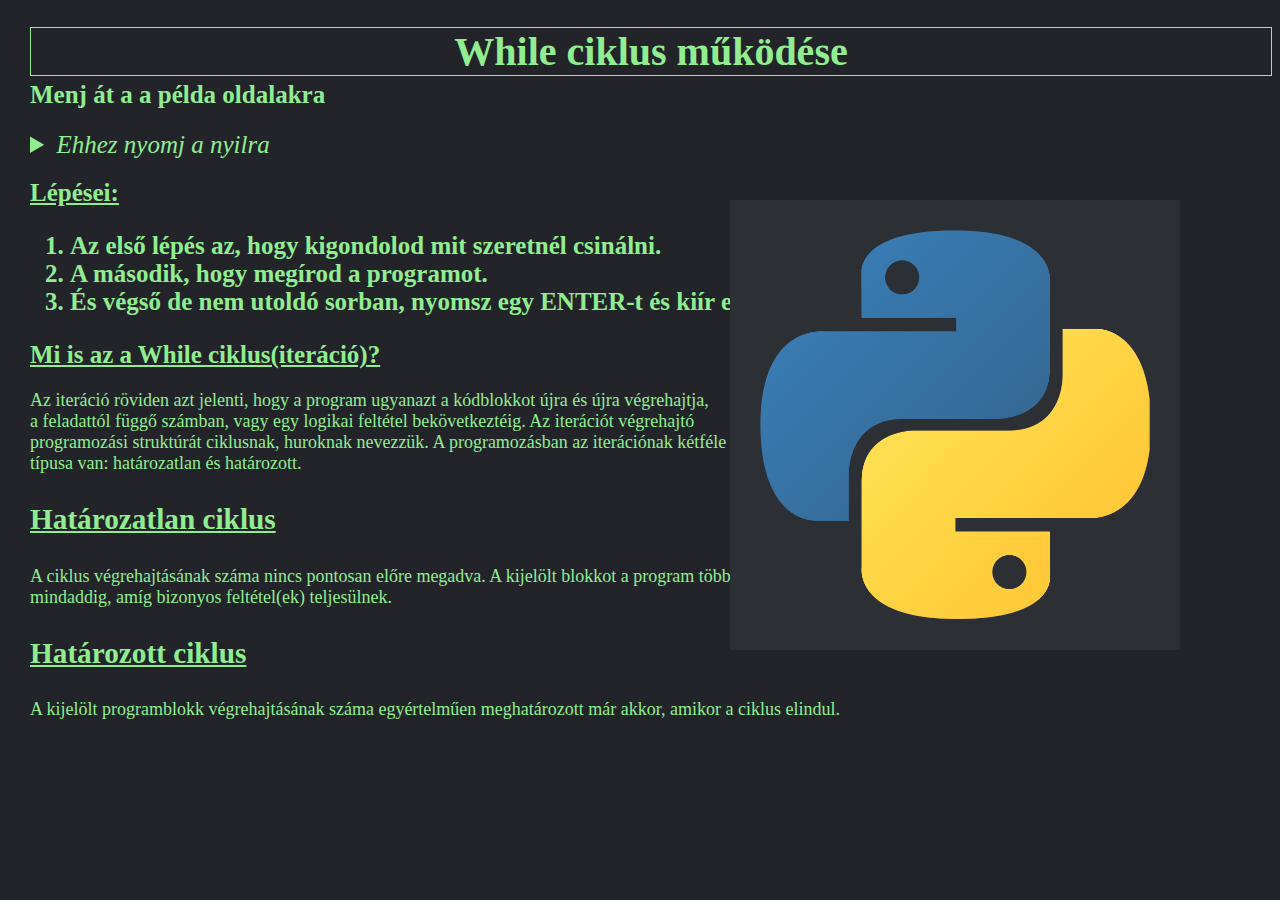
==== index.html @ 688c896a "formazas" ====
<!DOCTYPE html>
<html lang="hu">
      <head>
    <meta charset="UTF-8">
    <meta http-equiv="X-UA-Compatible" content="IE=edge">
    <meta name="viewport" content="width=device-width, initial-scale=1.0">
    <link rel="stylesheet" type="text/css" href="index.css">
    <title>While ciklus</title>
    <link rel="ikon" href="ikon.png" type="image/x-icon">
</head>
<body>
    <div class="jumbotron text-center">
    <h1> While ciklus működése</h1>
    <br>
    <h2 class="h2">Menj át a a példa oldalakra</h2>
    </div>
    <div class="container">
        <div class="col">
            <div class="col-sm-6">
            <details class="custom-select" id="pos">
            <summary class="radios">
                <i>Ehhez nyomj a nyilra</i>
            </summary>
            <ul>
                <p class="kulonl">Példák:</p><br>
                <li>
                    <label><a href="pelda.html" target="blank" style="text-decoration:none;color:lightgreen;">While ciklus elejére végződő példa</a></label>
                </li>
                <li>
                    <label><a href="pelda2.html" target="blank" style="text-decoration:none;color:lightgreen;">While ciklus végére végzőző pédla</a></label>
                </li>
            </ul>
        </details>
        <img id="ikon" class="ikon" src="ikon.png">
            </div>
        </div>
    <div class="col">
        <div class="col-sm-6">
        <h2><u>Lépései:</u></h2>
        <ol>
            <li>Az első lépés az, hogy kigondolod mit szeretnél csinálni.</li>
            <li>A második, hogy megírod a programot.</li>
            <li>És végső de nem utoldó sorban, nyomsz egy ENTER-t és kiír egy eredményt</li>
        </ol>
    
        <h2><u>Mi is az a While ciklus(iteráció)?</u></h2>

        <p class="bekezdes">Az iteráció röviden azt jelenti, hogy a program ugyanazt a kódblokkot újra és újra végrehajtja,<br>
                            a feladattól függő számban, vagy egy logikai feltétel bekövetkeztéig. Az iterációt végrehajtó <br>
                            programozási struktúrát ciklusnak, huroknak nevezzük. A programozásban az iterációnak kétféle <br>
                            típusa van: határozatlan és határozott.</p>

            <h3><u>Határozatlan ciklus</u></h3>
            <p class="bekezdes">A ciklus végrehajtásának száma nincs pontosan előre megadva. A kijelölt blokkot a program többször végrehajtja,<br>
                                mindaddig, amíg bizonyos feltétel(ek) teljesülnek.</p>

            <h3><u>Határozott ciklus</u></h3>
            <p class="bekezdes">A kijelölt programblokk végrehajtásának száma egyértelműen meghatározott már akkor, amikor a ciklus elindul.</p>     

        <!-- <p>Miután megírod a programot, a ciklus, konyhanyelven körforgás végigellenőrzi a feltételeket, amiket megadtál neki.</p><br> -->
            
        </div>
    </div>
</div>
    
</body>
</html>
---- index.css ----
body{
    margin-left:30px;
    color:lightgreen;
    background: #23242a;
    font-size:25px;
    text-align: justify;
}

h1{
    text-align:center;
    font-size:40px;
    border: 1px solid lightgreen;
}

h2{
    font-size:25px;
}

li{
    font-weight: bold;;
}
.h2{
    position: absolute;
    top:60px;
    left:30px;
}

.kulonl{
    position: absolute;
    left:55px;
    top:145px;
}

.bekezdes{
    font-size:18px;
}

.col-sm-6{
    text-align:justify;
}

.ikon{
    position:absolute;
    top:200px;
    right:100px;
}

#ikon{
    width:450px;
    height:450px;
}
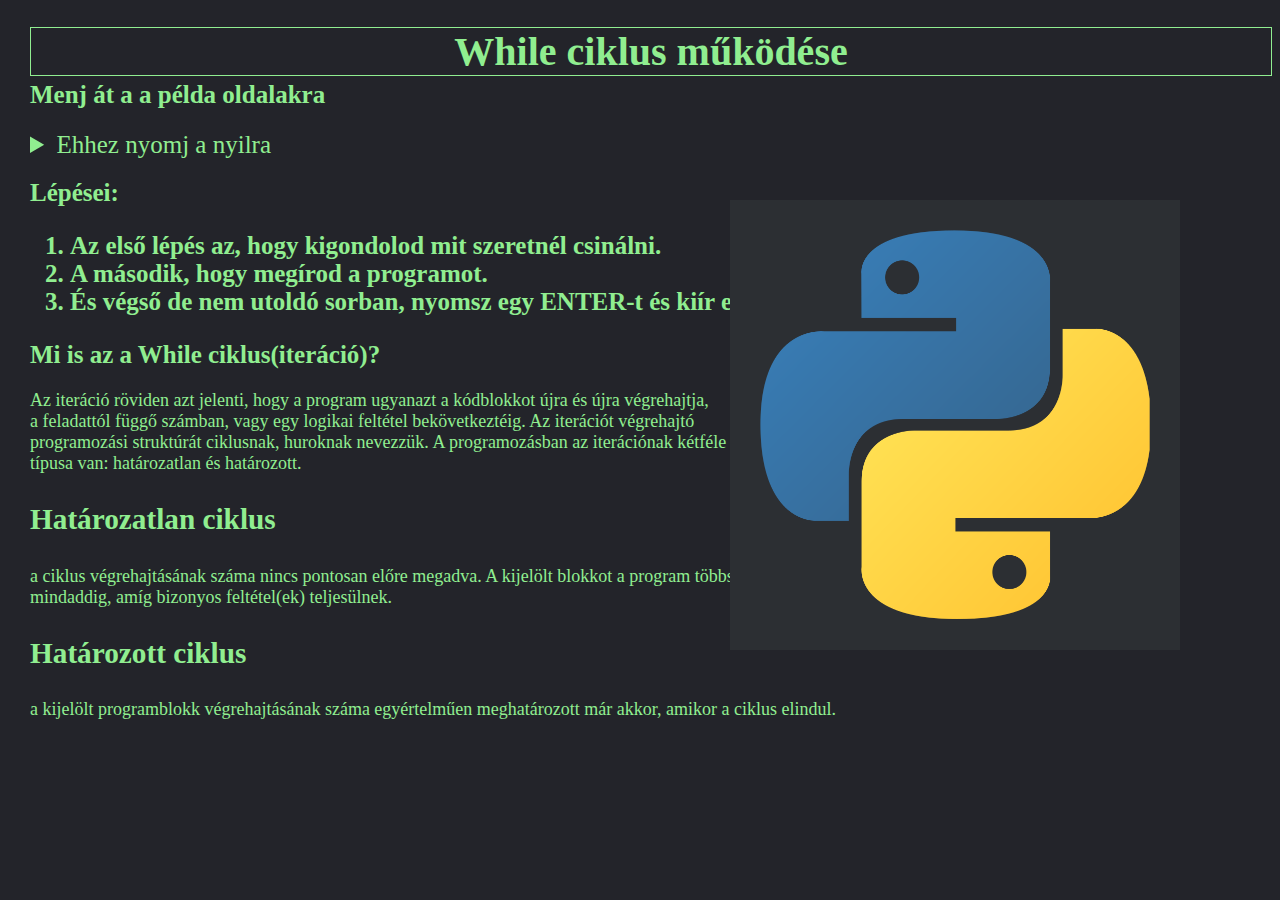
==== commit 2908397b: "szar" ====
--- a/index.html
+++ b/index.html
@@ -19,7 +19,7 @@
             <div class="col-sm-6">
             <details class="custom-select" id="pos">
             <summary class="radios">
-                <i>Ehhez nyomj a nyilra</i>
+                Ehhez nyomj a nyilra
             </summary>
             <ul>
                 <p class="kulonl">Példák:</p><br>
@@ -36,32 +36,33 @@
         </div>
     <div class="col">
         <div class="col-sm-6">
-        <h2><u>Lépései:</u></h2>
+        <h2>Lépései:</h2>
         <ol>
             <li>Az első lépés az, hogy kigondolod mit szeretnél csinálni.</li>
             <li>A második, hogy megírod a programot.</li>
             <li>És végső de nem utoldó sorban, nyomsz egy ENTER-t és kiír egy eredményt</li>
         </ol>
     
-        <h2><u>Mi is az a While ciklus(iteráció)?</u></h2>
+        <h2>Mi is az a While ciklus(iteráció)?</h2>
 
         <p class="bekezdes">Az iteráció röviden azt jelenti, hogy a program ugyanazt a kódblokkot újra és újra végrehajtja,<br>
                             a feladattól függő számban, vagy egy logikai feltétel bekövetkeztéig. Az iterációt végrehajtó <br>
                             programozási struktúrát ciklusnak, huroknak nevezzük. A programozásban az iterációnak kétféle <br>
                             típusa van: határozatlan és határozott.</p>
 
-            <h3><u>Határozatlan ciklus</u></h3>
-            <p class="bekezdes">A ciklus végrehajtásának száma nincs pontosan előre megadva. A kijelölt blokkot a program többször végrehajtja,<br>
+            <h3>Határozatlan ciklus</h3>
+            <p class="bekezdes">a ciklus végrehajtásának száma nincs pontosan előre megadva. A kijelölt blokkot a program többször végrehajtja,<br>
                                 mindaddig, amíg bizonyos feltétel(ek) teljesülnek.</p>
 
-            <h3><u>Határozott ciklus</u></h3>
-            <p class="bekezdes">A kijelölt programblokk végrehajtásának száma egyértelműen meghatározott már akkor, amikor a ciklus elindul.</p>     
+            <h3>Határozott ciklus</h3>
+            <p class="bekezdes">a kijelölt programblokk végrehajtásának száma egyértelműen meghatározott már akkor, amikor a ciklus elindul.</p>     
 
         <!-- <p>Miután megírod a programot, a ciklus, konyhanyelven körforgás végigellenőrzi a feltételeket, amiket megadtál neki.</p><br> -->
             
         </div>
     </div>
 </div>
+
     
 </body>
 </html>--- a/index.css
+++ b/index.css
@@ -48,4 +48,5 @@
 #ikon{
     width:450px;
     height:450px;
-}+}
+
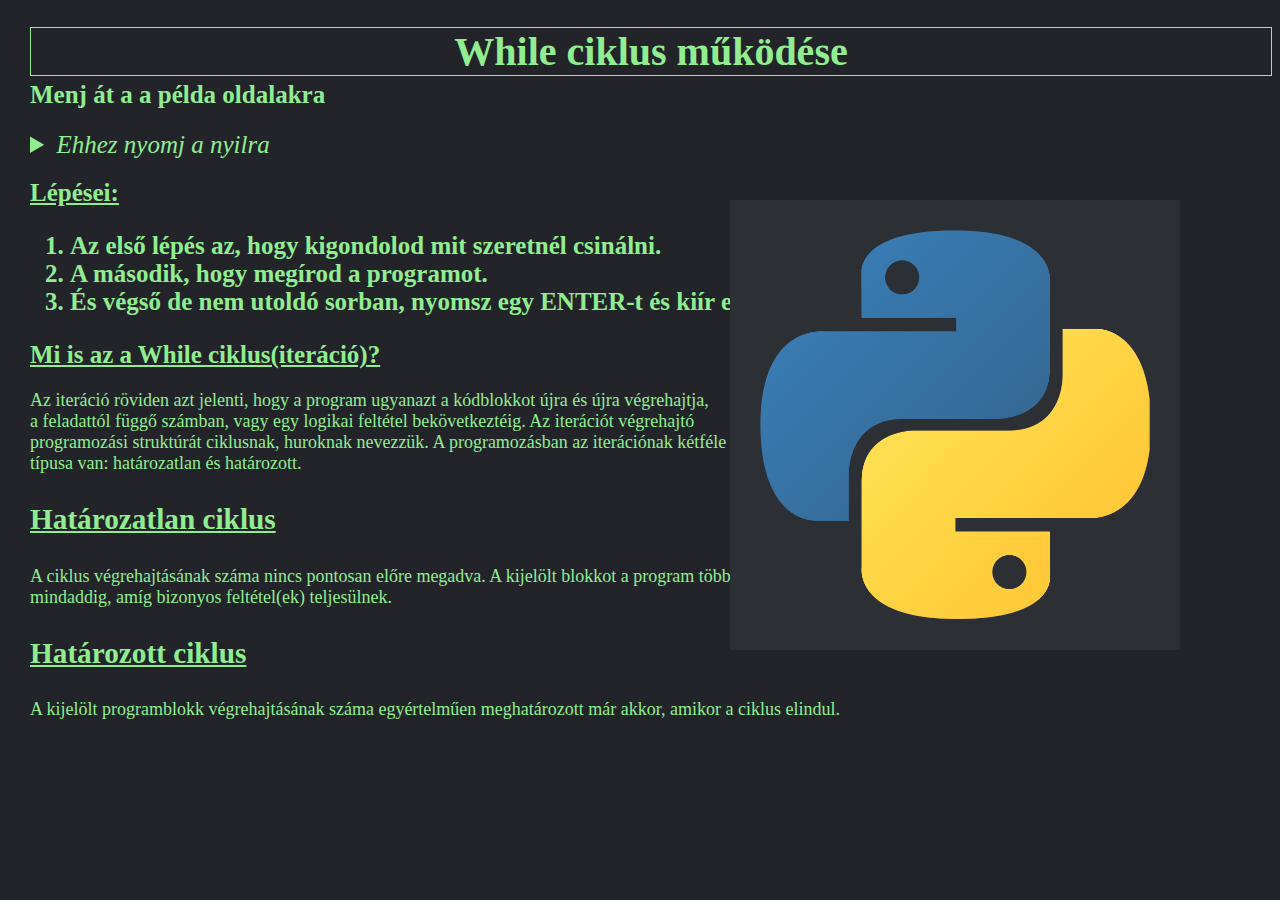
==== commit ceacdb6c: "Merge branch 'master' of https://github.com/DomBalint17/Projekt3" ====
--- a/index.html
+++ b/index.html
@@ -19,7 +19,7 @@
             <div class="col-sm-6">
             <details class="custom-select" id="pos">
             <summary class="radios">
-                Ehhez nyomj a nyilra
+                <i>Ehhez nyomj a nyilra</i>
             </summary>
             <ul>
                 <p class="kulonl">Példák:</p><br>
@@ -36,26 +36,26 @@
         </div>
     <div class="col">
         <div class="col-sm-6">
-        <h2>Lépései:</h2>
+        <h2><u>Lépései:</u></h2>
         <ol>
             <li>Az első lépés az, hogy kigondolod mit szeretnél csinálni.</li>
             <li>A második, hogy megírod a programot.</li>
             <li>És végső de nem utoldó sorban, nyomsz egy ENTER-t és kiír egy eredményt</li>
         </ol>
     
-        <h2>Mi is az a While ciklus(iteráció)?</h2>
+        <h2><u>Mi is az a While ciklus(iteráció)?</u></h2>
 
         <p class="bekezdes">Az iteráció röviden azt jelenti, hogy a program ugyanazt a kódblokkot újra és újra végrehajtja,<br>
                             a feladattól függő számban, vagy egy logikai feltétel bekövetkeztéig. Az iterációt végrehajtó <br>
                             programozási struktúrát ciklusnak, huroknak nevezzük. A programozásban az iterációnak kétféle <br>
                             típusa van: határozatlan és határozott.</p>
 
-            <h3>Határozatlan ciklus</h3>
-            <p class="bekezdes">a ciklus végrehajtásának száma nincs pontosan előre megadva. A kijelölt blokkot a program többször végrehajtja,<br>
+            <h3><u>Határozatlan ciklus</u></h3>
+            <p class="bekezdes">A ciklus végrehajtásának száma nincs pontosan előre megadva. A kijelölt blokkot a program többször végrehajtja,<br>
                                 mindaddig, amíg bizonyos feltétel(ek) teljesülnek.</p>
 
-            <h3>Határozott ciklus</h3>
-            <p class="bekezdes">a kijelölt programblokk végrehajtásának száma egyértelműen meghatározott már akkor, amikor a ciklus elindul.</p>     
+            <h3><u>Határozott ciklus</u></h3>
+            <p class="bekezdes">A kijelölt programblokk végrehajtásának száma egyértelműen meghatározott már akkor, amikor a ciklus elindul.</p>     
 
         <!-- <p>Miután megírod a programot, a ciklus, konyhanyelven körforgás végigellenőrzi a feltételeket, amiket megadtál neki.</p><br> -->
             
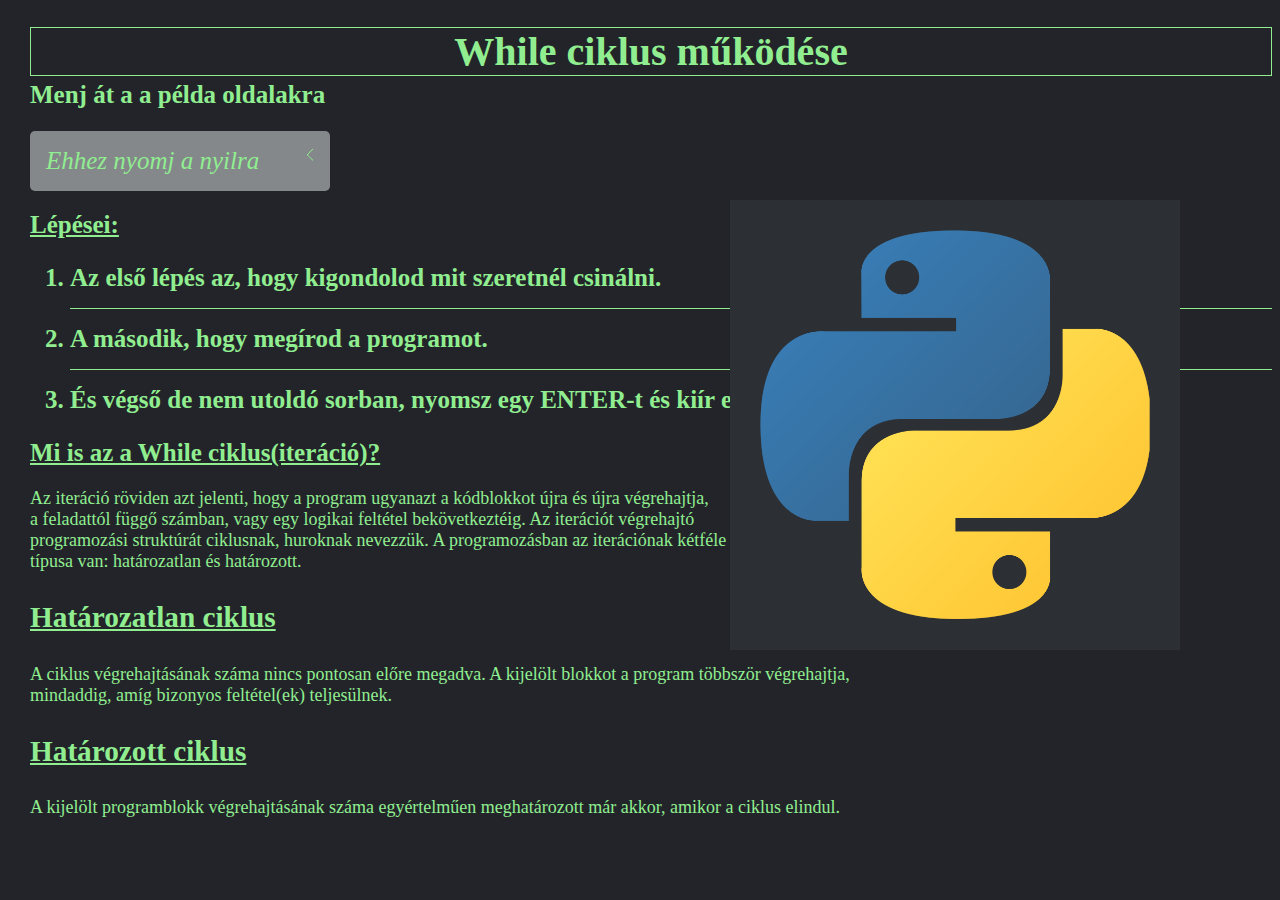
==== commit f2038dfd: "kesz" ====
--- a/index.html
+++ b/index.html
@@ -6,7 +6,7 @@
     <meta name="viewport" content="width=device-width, initial-scale=1.0">
     <link rel="stylesheet" type="text/css" href="index.css">
     <title>While ciklus</title>
-    <link rel="ikon" href="ikon.png" type="image/x-icon">
+    <link rel="icon" href="ikon.png" type="image/x-icon">
 </head>
 <body>
     <div class="jumbotron text-center">
@@ -22,12 +22,12 @@
                 <i>Ehhez nyomj a nyilra</i>
             </summary>
             <ul>
-                <p class="kulonl">Példák:</p><br>
+                
                 <li>
-                    <label><a href="pelda.html" target="blank" style="text-decoration:none;color:lightgreen;">While ciklus elejére végződő példa</a></label>
+                    <label><a href="pelda.html" style="text-decoration:none;color:lightgreen;">Példa1</a></label>
                 </li>
                 <li>
-                    <label><a href="pelda2.html" target="blank" style="text-decoration:none;color:lightgreen;">While ciklus végére végzőző pédla</a></label>
+                    <label><a href="pelda2.html" style="text-decoration:none;color:lightgreen;">Példa2</a></label>
                 </li>
             </ul>
         </details>
--- a/index.css
+++ b/index.css
@@ -50,3 +50,94 @@
     height:450px;
 }
 
+details {
+    float:bottom;
+    position:relative;
+    width:300px;
+    margin-right: 1rem;
+}
+
+details[open] {
+    z-index:1;
+}
+
+summary {
+    padding: 1rem;
+    cursor:pointer;
+    border-radius:5px;
+    background-color:rgb(132, 136, 138);
+    list-style:none;
+}
+
+summary::-webkit-details-marker{
+    display:none;
+}
+
+details[open] summary:before{
+    content:'';
+    display: block;
+    width:100vw;
+    background:transparent;
+    position: fixed;
+    top:0;
+    left:0;
+}
+
+summary:after{
+    content:'';
+    display: inline-block;
+    float:right;
+    width:.5rem;
+    height:.5rem;
+    border-bottom: 1px solid lightgreen;
+    border-left: 1px solid lightgreen;
+    border-bottom-left-radius: 2px;
+    transform:rotate(45deg)translate(50%, 0%);
+    transform-origin: center center;
+    transition: transform ease-in-out 100ms;
+}
+
+summary:focus{
+    outline:none;
+}
+
+details[open] summary:after{
+    transform: rotate(-45deg) translate(0%, 0%);
+}
+
+ul{
+    width:100%;
+    background:rgb(132,136,138);
+    position:absolute;
+    top:calc(100% + .5rem);
+    left:0;
+    padding: 1rem;
+    margin: 0;
+    box-sizing: border-box;
+    border-radius: 5px;
+    max-height:200px;
+    overflow-y: auto;
+}
+
+li{
+    margin: 0;
+    padding: 1rem 0;
+    border-bottom: 1px solid lightgreen;
+}
+
+li:first-child{
+    padding-top: 0;
+}
+
+li:last-child{
+    padding-bottom: 0;
+    border-bottom: none;
+}
+
+summary.radios{
+    counter-reset: radios;
+}
+
+summary.radios:before{
+    content:var(--selection);
+}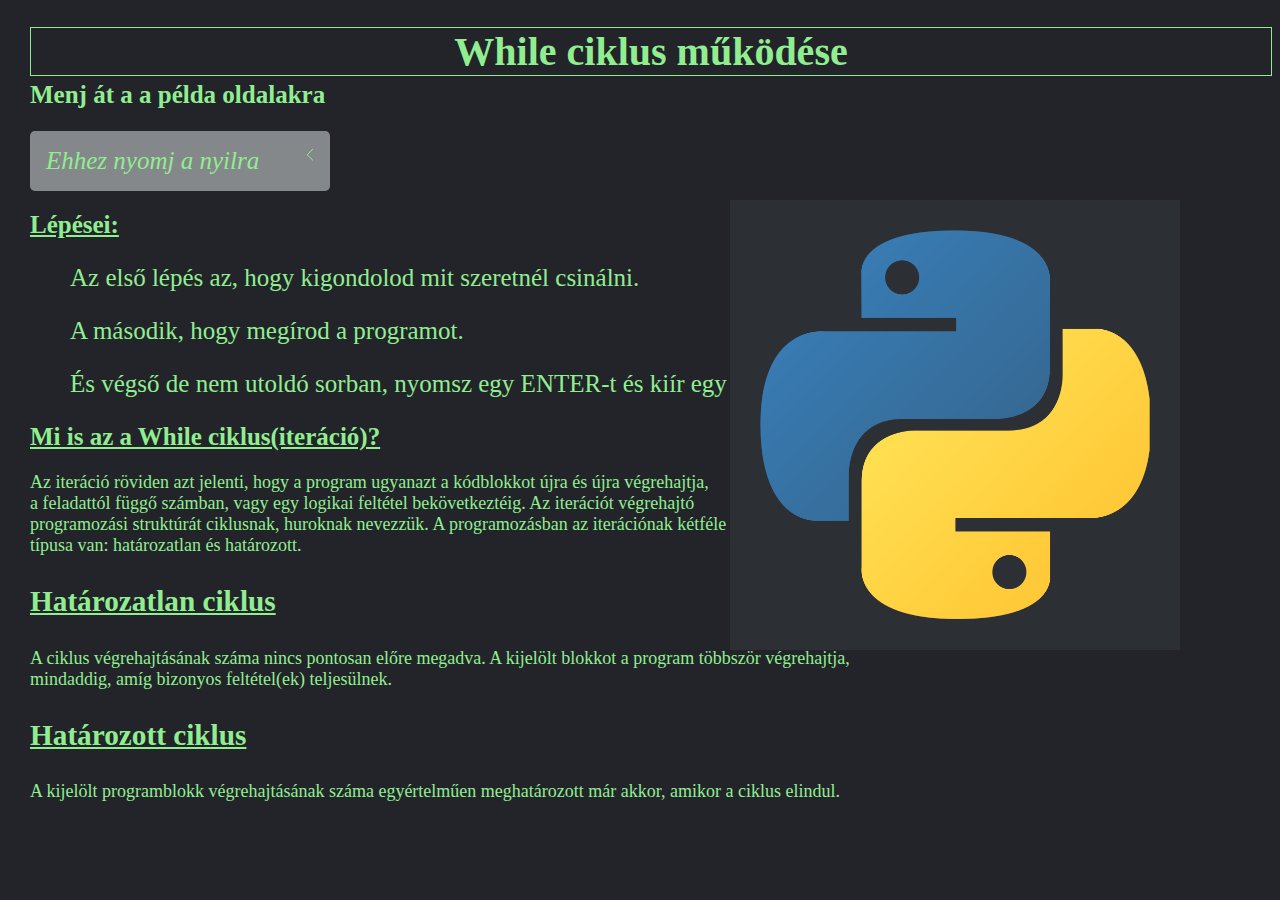
==== commit 9c59f6cd: "kesz" ====
--- a/index.html
+++ b/index.html
@@ -38,9 +38,9 @@
         <div class="col-sm-6">
         <h2><u>Lépései:</u></h2>
         <ol>
-            <li>Az első lépés az, hogy kigondolod mit szeretnél csinálni.</li>
-            <li>A második, hogy megírod a programot.</li>
-            <li>És végső de nem utoldó sorban, nyomsz egy ENTER-t és kiír egy eredményt</li>
+            <p>Az első lépés az, hogy kigondolod mit szeretnél csinálni.</p>
+            <p>A második, hogy megírod a programot.</p>
+            <p>És végső de nem utoldó sorban, nyomsz egy ENTER-t és kiír egy eredményt</p>
         </ol>
     
         <h2><u>Mi is az a While ciklus(iteráció)?</u></h2>
